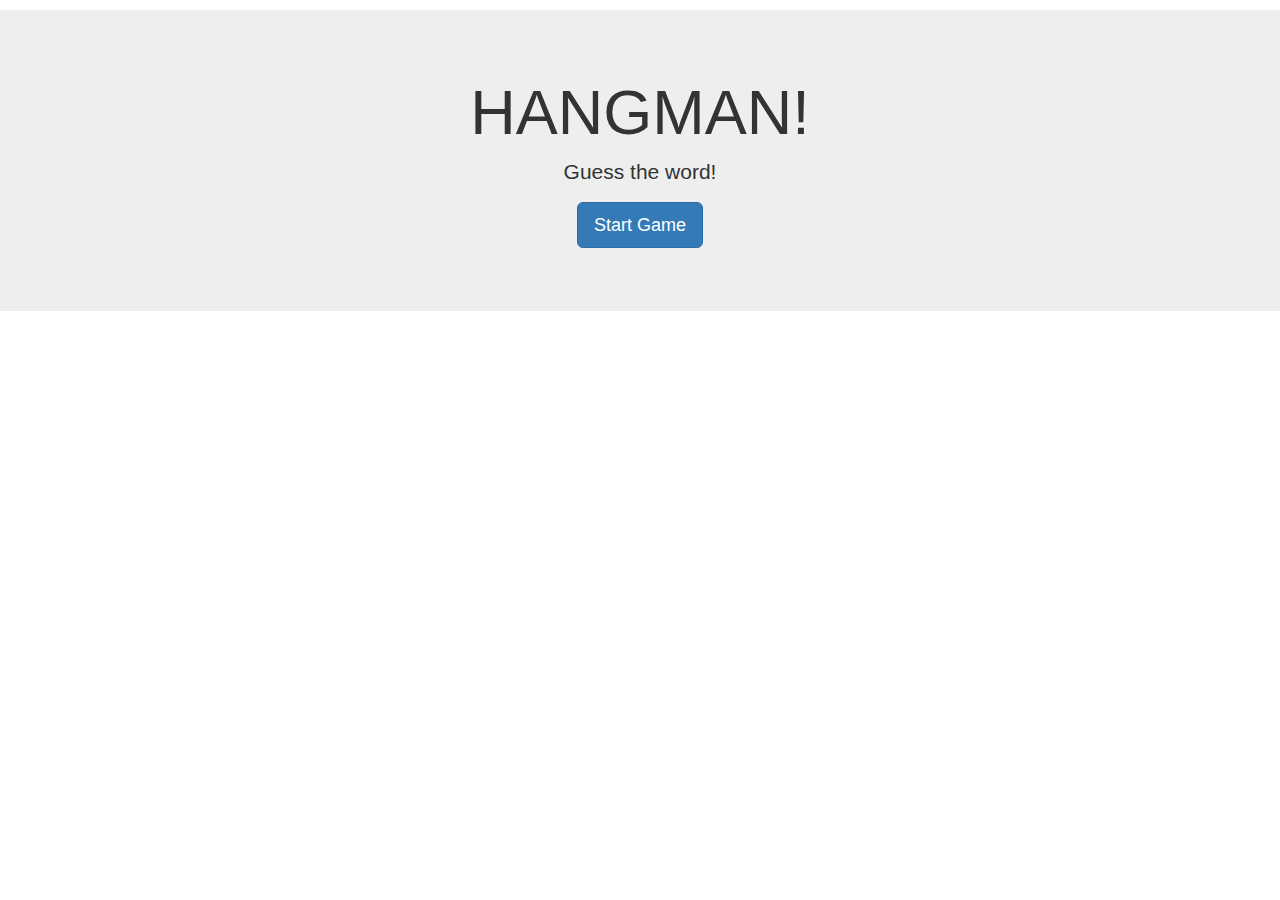
==== index.html @ 6fa2e14a "made changes" ====
<!DOCTYPE html>
<html>
<head>
	<title>Hangman</title>
	<link rel="stylesheet" type="text/css" href="assets/css/style.css">
	<script type="text/javascript"></script src=game.js></script>
	<link rel="stylesheet" href="https://maxcdn.bootstrapcdn.com/bootstrap/3.3.7/css/bootstrap.min.css" integrity="sha384-BVYiiSIFeK1dGmJRAkycuHAHRg32OmUcww7on3RYdg4Va+PmSTsz/K68vbdEjh4u" crossorigin="anonymous">
	
</head>
	<body>
		<div class="jumbotron">
  		<h1>HANGMAN!</h1>
  		<p>Guess the word!</p>
  		<p><a class="btn btn-primary btn-lg" href="#" role="button">Start Game</a></p>
		</div>
	

	</body>
</html>
---- assets/css/style.css ----
body {
	background: #85A3BD;
}

.jumbotron {
	background: #EEEEEE;
	margin: 10px 0px 10px 0px;
	text-align: center;		
}
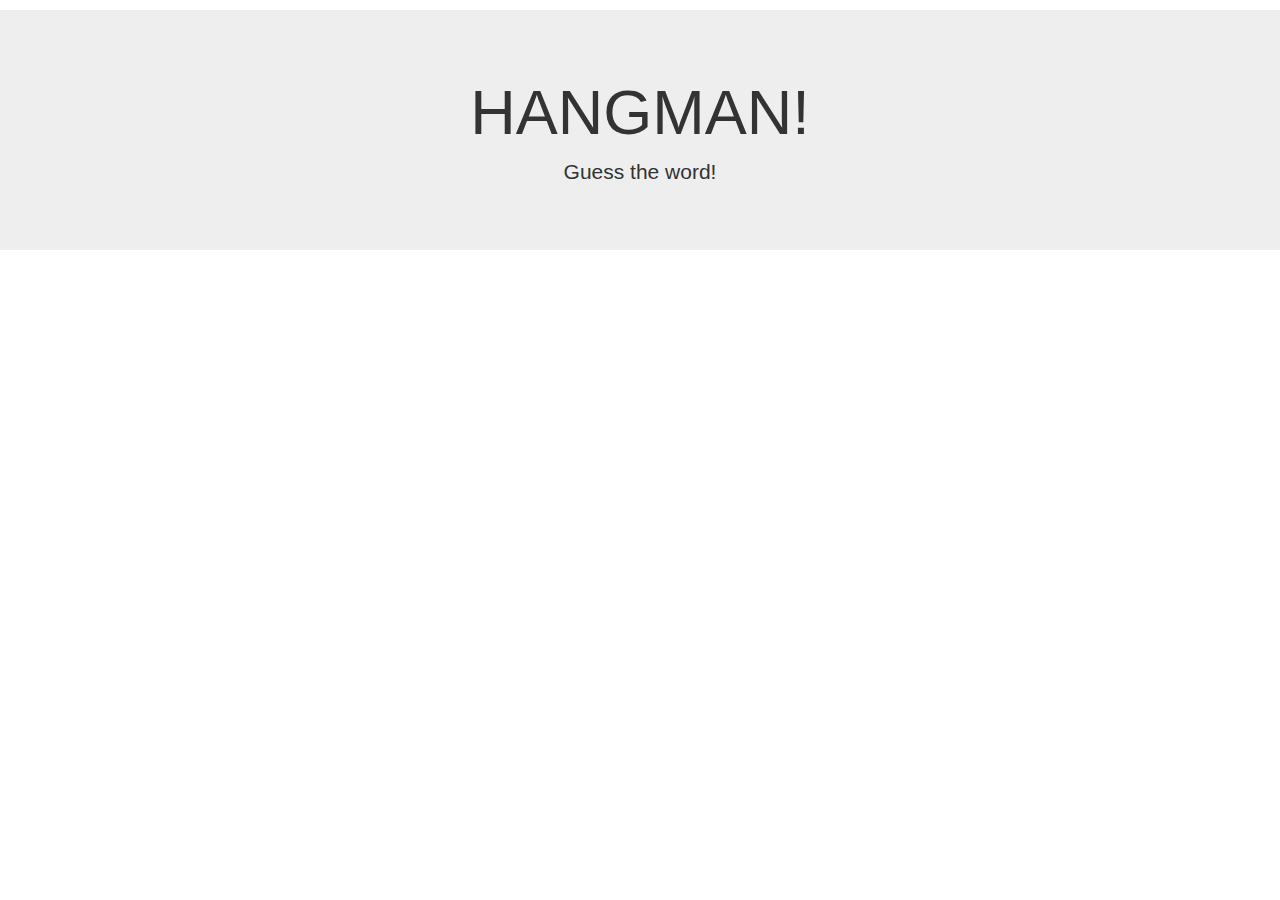
==== commit f7303391: "muted functions to work on one at a time" ====
--- a/index.html
+++ b/index.html
@@ -11,8 +11,7 @@
 		<div class="jumbotron">
   		<h1>HANGMAN!</h1>
   		<p>Guess the word!</p>
-  		<p><a class="btn btn-primary btn-lg" href="#" role="button">Start Game</a></p>
-		</div>
+  		</div>
 	
 
 	</body>
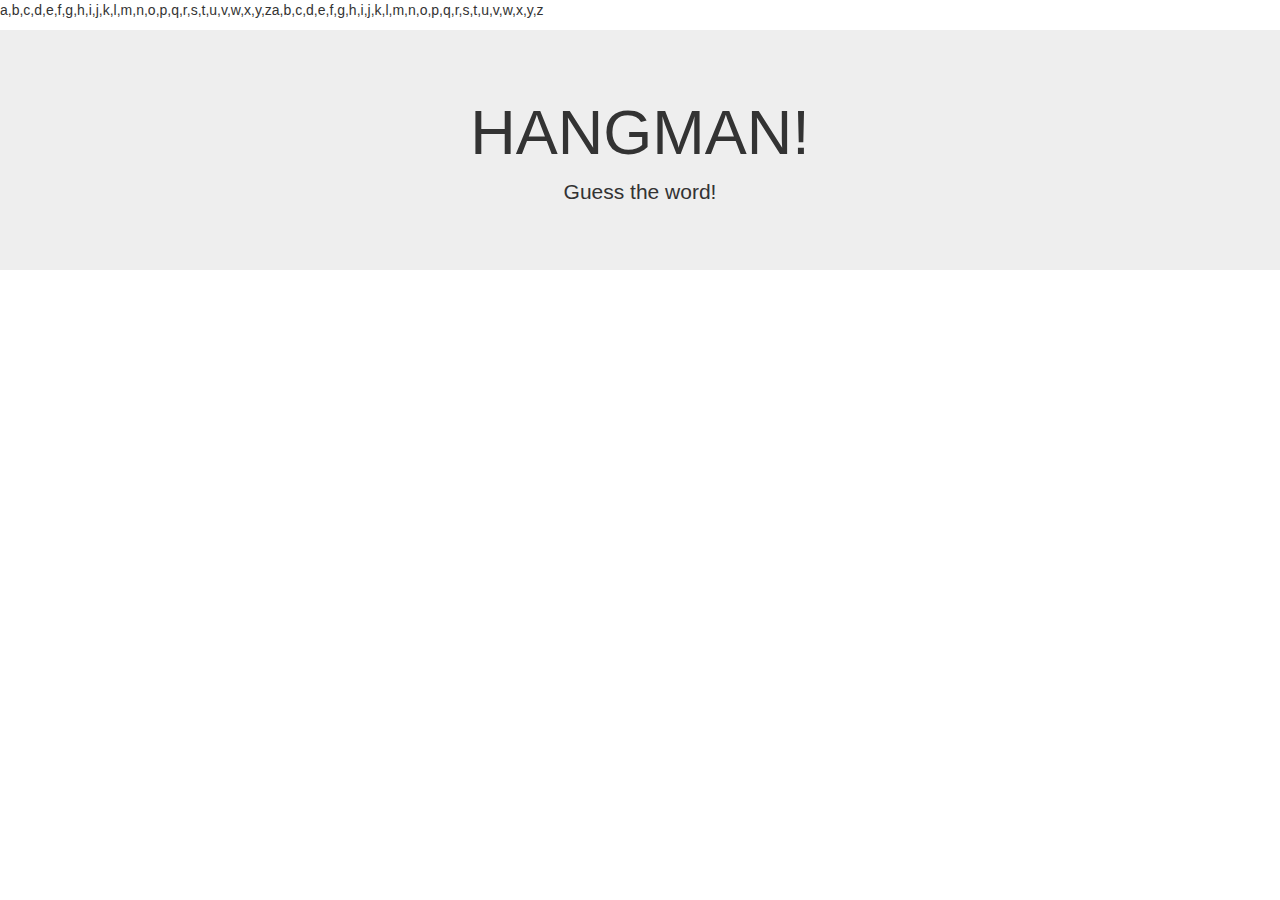
==== commit 1e099c30: "linked javascript to html" ====
--- a/index.html
+++ b/index.html
@@ -3,7 +3,7 @@
 <head>
 	<title>Hangman</title>
 	<link rel="stylesheet" type="text/css" href="assets/css/style.css">
-	<script type="text/javascript"></script src=game.js></script>
+	<script type="text/javascript" src="assets/javascript/game.js"></script>
 	<link rel="stylesheet" href="https://maxcdn.bootstrapcdn.com/bootstrap/3.3.7/css/bootstrap.min.css" integrity="sha384-BVYiiSIFeK1dGmJRAkycuHAHRg32OmUcww7on3RYdg4Va+PmSTsz/K68vbdEjh4u" crossorigin="anonymous">
 	
 </head>
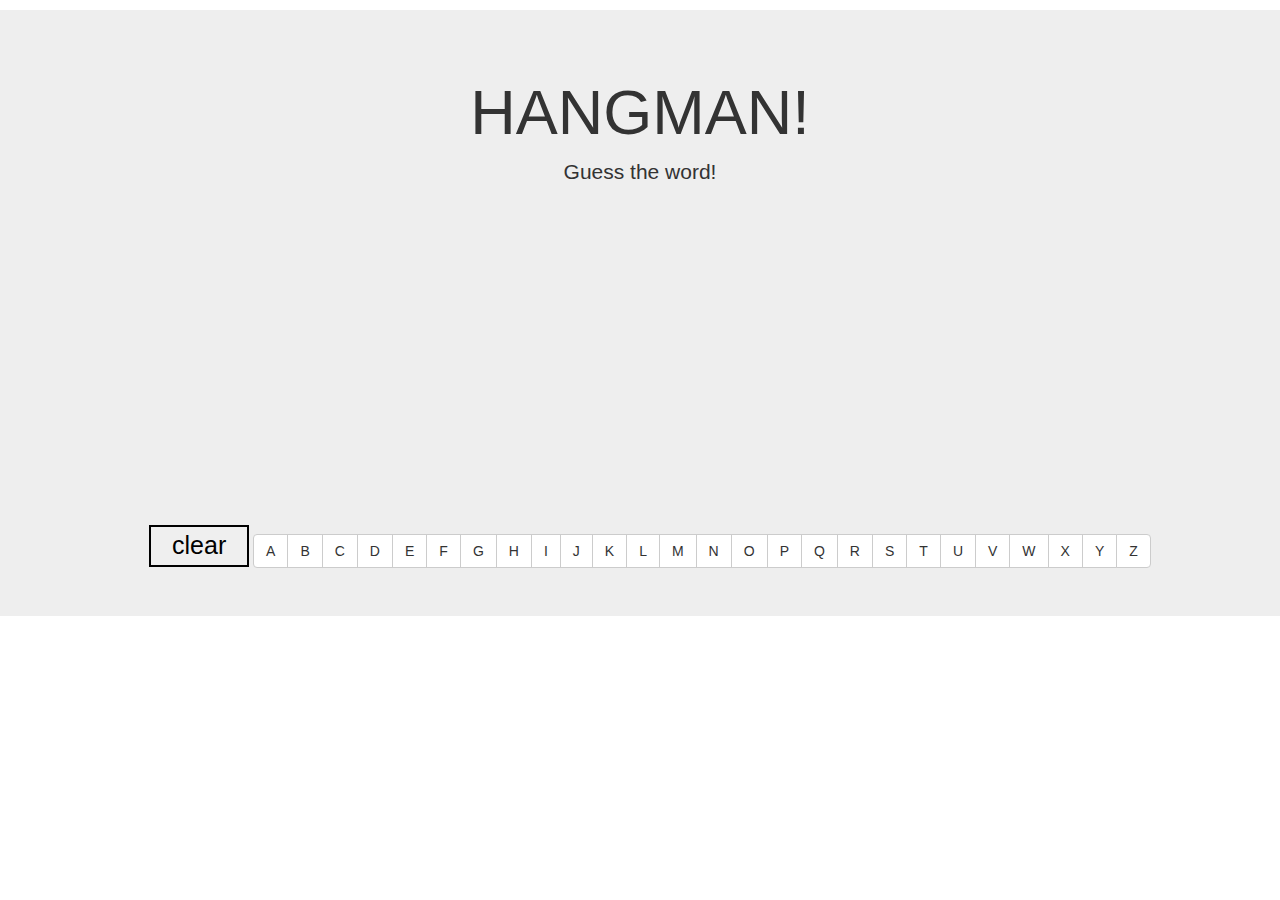
==== commit fa260ceb: "testing functions" ====
--- a/index.html
+++ b/index.html
@@ -11,8 +11,38 @@
 		<div class="jumbotron">
   		<h1>HANGMAN!</h1>
   		<p>Guess the word!</p>
-  		</div>
-	
-
+  		<div id="display"></div>
+  		<div id="buttons"></div>
+  		<button id="clear">clear</button>
+  		
+  			<div class="btn-group" role="group" aria-label="...">
+  				<button type="button" class="btn btn-default">A</button>
+  				<button type="button" class="btn btn-default">B</button>
+  				<button type="button" class="btn btn-default">C</button>	
+  				<button type="button" class="btn btn-default">D</button>
+  				<button type="button" class="btn btn-default">E</button>
+  				<button type="button" class="btn btn-default">F</button>
+				<button type="button" class="btn btn-default">G</button>
+  				<button type="button" class="btn btn-default">H</button>
+  				<button type="button" class="btn btn-default">I</button>
+				<button type="button" class="btn btn-default">J</button>
+  				<button type="button" class="btn btn-default">K</button>
+  				<button type="button" class="btn btn-default">L</button>
+  				<button type="button" class="btn btn-default">M</button>
+  				<button type="button" class="btn btn-default">N</button>
+  				<button type="button" class="btn btn-default">O</button>
+  				<button type="button" class="btn btn-default">P</button>
+  				<button type="button" class="btn btn-default">Q</button>
+  				<button type="button" class="btn btn-default">R</button>
+  				<button type="button" class="btn btn-default">S</button>
+  				<button type="button" class="btn btn-default">T</button>
+  				<button type="button" class="btn btn-default">U</button>
+  				<button type="button" class="btn btn-default">V</button>
+  				<button type="button" class="btn btn-default">W</button>
+  				<button type="button" class="btn btn-default">X</button>
+  				<button type="button" class="btn btn-default">Y</button>
+  				<button type="button" class="btn btn-default">Z</button>
+  			</div>  				
+		</div>
 	</body>
 </html>--- a/assets/css/style.css
+++ b/assets/css/style.css
@@ -6,4 +6,41 @@
 	background: #EEEEEE;
 	margin: 10px 0px 10px 0px;
 	text-align: center;		
-}+}
+
+.btn-group {
+	position: relative;
+}
+
+.letter {
+    width: 30px;
+    height: 30px;
+    border-style: solid;
+    padding: 2px;
+    float: left;
+    margin: 2px;
+  }
+
+  .letter-button-color {
+    color: darkcyan;
+  }
+
+  #display {
+    margin-top: 78px;
+    height: 200px;
+    width: 220px;
+    margin-left: 40px;
+  }
+
+  #buttons {
+    padding-top: 60px;
+  }
+
+  #clear {
+    margin-left: 20px;
+    font-size: 25px;
+    color: black;
+    border-style: solid;
+    width: 100px;
+  }
+
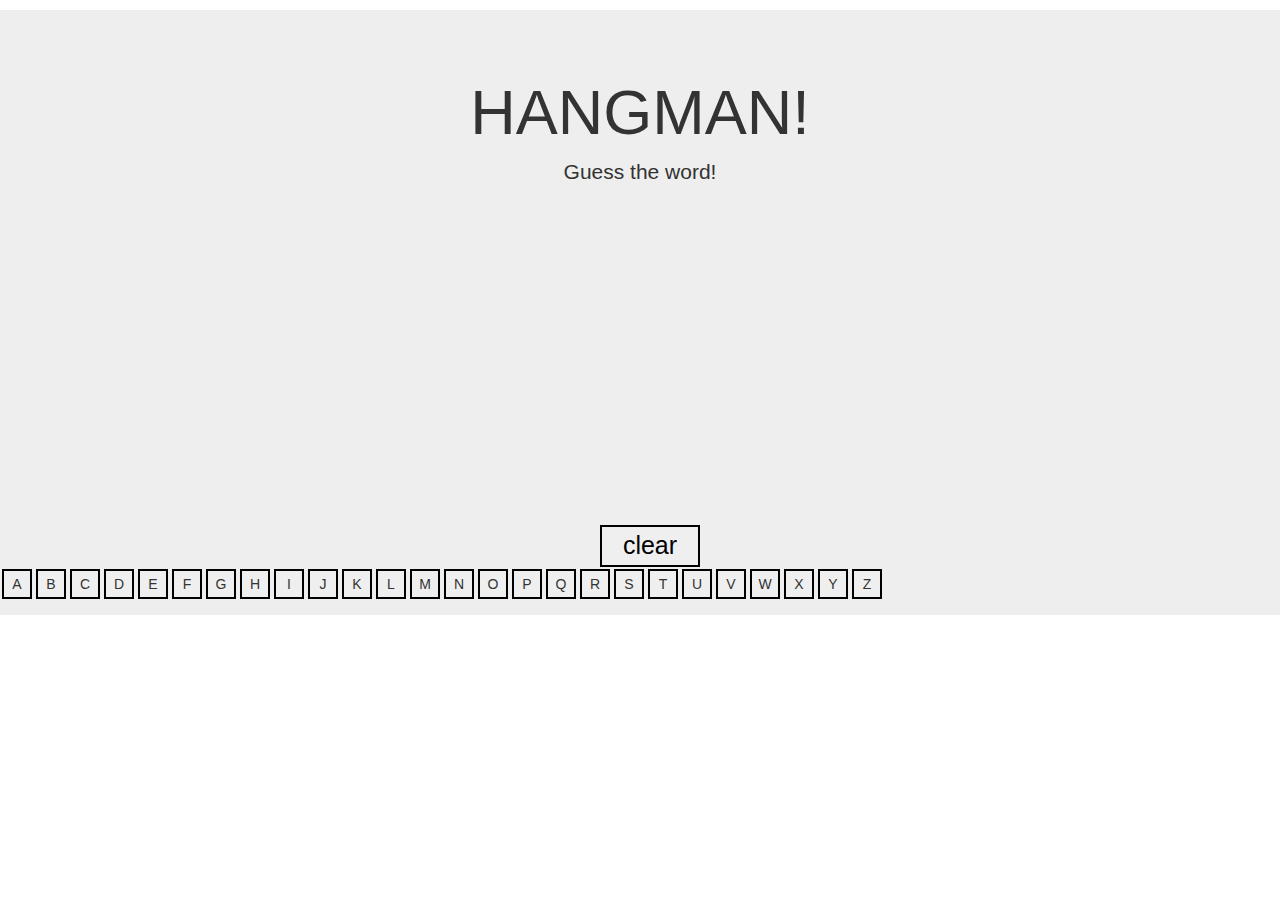
==== commit 84bd9759: "worked on functions" ====
--- a/index.html
+++ b/index.html
@@ -1,6 +1,7 @@
 <!DOCTYPE html>
 <html>
 <head>
+	<meta charset="UTF-8">
 	<title>Hangman</title>
 	<link rel="stylesheet" type="text/css" href="assets/css/style.css">
 	<script type="text/javascript" src="assets/javascript/game.js"></script>
@@ -9,40 +10,43 @@
 </head>
 	<body>
 		<div class="jumbotron">
-  		<h1>HANGMAN!</h1>
-  		<p>Guess the word!</p>
-  		<div id="display"></div>
-  		<div id="buttons"></div>
-  		<button id="clear">clear</button>
+  			<h1>HANGMAN!</h1>
+  				<p>Guess the word!</p>
+  					<div id="display"></div>
+  					<div id="buttons"></div>
+  					<button id="clear">clear</button>
   		
-  			<div class="btn-group" role="group" aria-label="...">
-  				<button type="button" class="btn btn-default">A</button>
-  				<button type="button" class="btn btn-default">B</button>
-  				<button type="button" class="btn btn-default">C</button>	
-  				<button type="button" class="btn btn-default">D</button>
-  				<button type="button" class="btn btn-default">E</button>
-  				<button type="button" class="btn btn-default">F</button>
-				<button type="button" class="btn btn-default">G</button>
-  				<button type="button" class="btn btn-default">H</button>
-  				<button type="button" class="btn btn-default">I</button>
-				<button type="button" class="btn btn-default">J</button>
-  				<button type="button" class="btn btn-default">K</button>
-  				<button type="button" class="btn btn-default">L</button>
-  				<button type="button" class="btn btn-default">M</button>
-  				<button type="button" class="btn btn-default">N</button>
-  				<button type="button" class="btn btn-default">O</button>
-  				<button type="button" class="btn btn-default">P</button>
-  				<button type="button" class="btn btn-default">Q</button>
-  				<button type="button" class="btn btn-default">R</button>
-  				<button type="button" class="btn btn-default">S</button>
-  				<button type="button" class="btn btn-default">T</button>
-  				<button type="button" class="btn btn-default">U</button>
-  				<button type="button" class="btn btn-default">V</button>
-  				<button type="button" class="btn btn-default">W</button>
-  				<button type="button" class="btn btn-default">X</button>
-  				<button type="button" class="btn btn-default">Y</button>
-  				<button type="button" class="btn btn-default">Z</button>
-  			</div>  				
-		</div>
+  						<div class="btnGroup" role="group" aria-label="...">
+  							<button type="button" class="letter letter-button letter-color" data-letter="A">A</button>
+  							<button type="button" class="letter letter-button letter-color"	data-letter="B">B</button>
+  							<button type="button" class="letter letter-button letter-color"	data-letter="C">C</button>	
+  							<button type="button" class="letter letter-button letter-color" data-letter="D">D</button>
+  							<button type="button" class="letter letter-button letter-color" data-letter="E">E</button>
+  							<button type="button" class="letter letter-button letter-color" data-letter="F">F</button>
+							<button type="button" class="letter letter-button letter-color" data-letter="G">G</button>
+  							<button type="button" class="letter letter-button letter-color" data-letter="H">H</button>
+  							<button type="button" class="letter letter-button letter-color" data-letter="I">I</button>
+							<button type="button" class="letter letter-button letter-color" data-letter="J">J</button>
+  							<button type="button" class="letter letter-button letter-color" data-letter="K">K</button>
+  							<button type="button" class="letter letter-button letter-color" data-letter="L">L</button>
+  							<button type="button" class="letter letter-button letter-color" data-letter="M">M</button>
+  							<button type="button" class="letter letter-button letter-color" data-letter="N">N</button>
+  							<button type="button" class="letter letter-button letter-color" data-letter="O">O</button>
+  							<button type="button" class="letter letter-button letter-color" data-letter="P">P</button>
+  							<button type="button" class="letter letter-button letter-color" data-letter="Q">Q</button>
+  							<button type="button" class="letter letter-button letter-color" data-letter="R">R</button>
+  							<button type="button" class="letter letter-button letter-color" data-letter="S">S</button>
+  							<button type="button" class="letter letter-button letter-color" data-letter="T">T</button>
+  							<button type="button" class="letter letter-button letter-color" data-letter="U">U</button>
+  							<button type="button" class="letter letter-button letter-color" data-letter="V">V</button>
+  							<button type="button" class="letter letter-button letter-color" data-letter="W">W</button>
+  							<button type="button" class="letter letter-button letter-color" data-letter="X">X</button>
+  							<button type="button" class="letter letter-button letter-color" data-letter="Y">Y</button>
+  							<button type="button" class="letter letter-button letter-color" data-letter="Z">Z</button>
+  						</div> 				
+			</div>
+	
+ <script type="text/javascript" src="https://code.jquery.com/jquery-2.2.0.min.js"></script>
+  <script type="text/javascript">
 	</body>
 </html>--- a/assets/css/style.css
+++ b/assets/css/style.css
@@ -8,7 +8,7 @@
 	text-align: center;		
 }
 
-.btn-group {
+.btnGroup {
 	position: relative;
 }
 
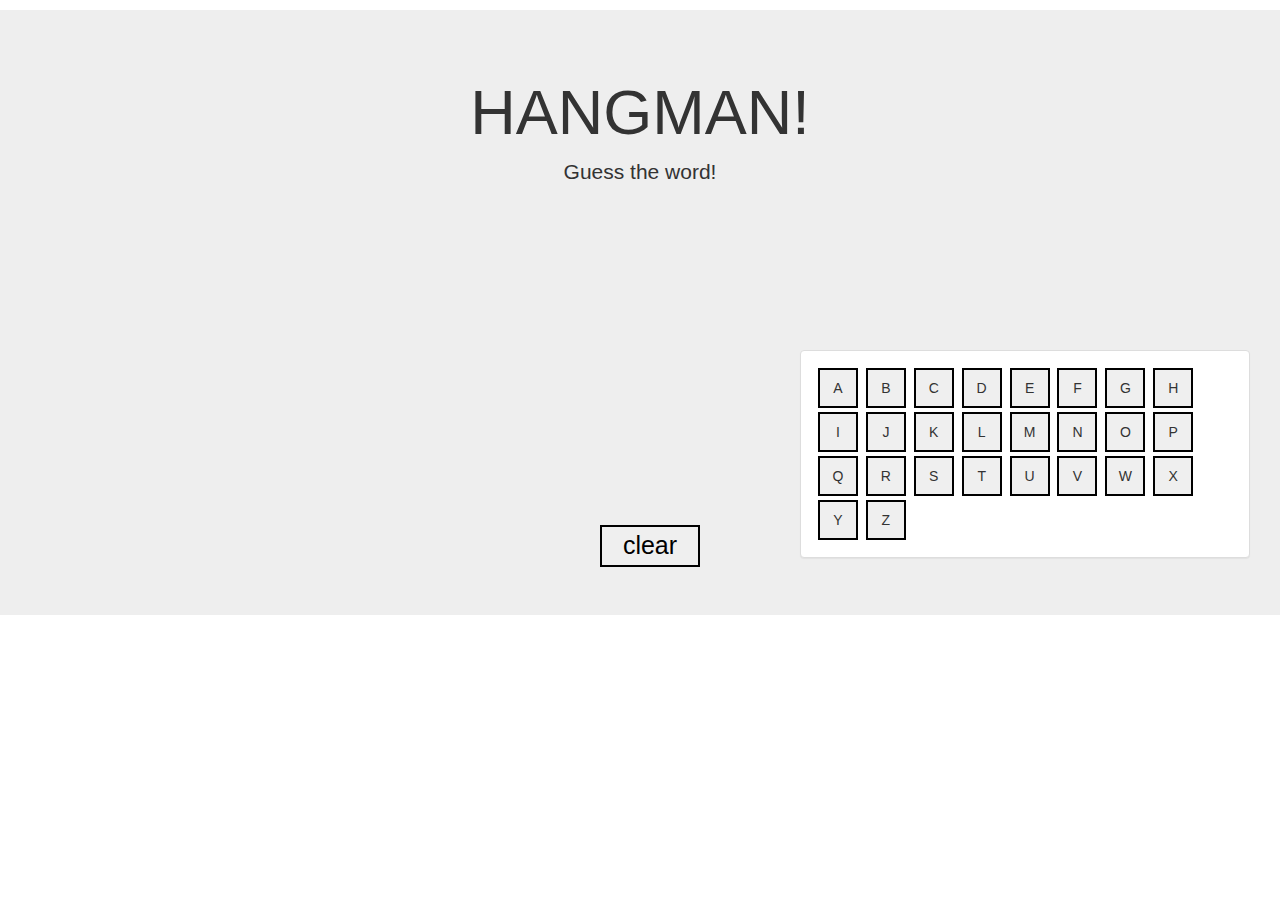
==== commit b97a8013: "made changes" ====
--- a/index.html
+++ b/index.html
@@ -4,7 +4,7 @@
 	<meta charset="UTF-8">
 	<title>Hangman</title>
 	<link rel="stylesheet" type="text/css" href="assets/css/style.css">
-	<script type="text/javascript" src="assets/javascript/game.js"></script>
+	
 	<link rel="stylesheet" href="https://maxcdn.bootstrapcdn.com/bootstrap/3.3.7/css/bootstrap.min.css" integrity="sha384-BVYiiSIFeK1dGmJRAkycuHAHRg32OmUcww7on3RYdg4Va+PmSTsz/K68vbdEjh4u" crossorigin="anonymous">
 	
 </head>
@@ -15,7 +15,9 @@
   					<div id="display"></div>
   					<div id="buttons"></div>
   					<button id="clear">clear</button>
-  		
+  	</div>
+          <div class="panel panel-default">
+            <div class="panel-body">
   						<div class="btnGroup" role="group" aria-label="...">
   							<button type="button" class="letter letter-button letter-color" data-letter="A">A</button>
   							<button type="button" class="letter letter-button letter-color"	data-letter="B">B</button>
@@ -23,10 +25,10 @@
   							<button type="button" class="letter letter-button letter-color" data-letter="D">D</button>
   							<button type="button" class="letter letter-button letter-color" data-letter="E">E</button>
   							<button type="button" class="letter letter-button letter-color" data-letter="F">F</button>
-							<button type="button" class="letter letter-button letter-color" data-letter="G">G</button>
+							  <button type="button" class="letter letter-button letter-color" data-letter="G">G</button>
   							<button type="button" class="letter letter-button letter-color" data-letter="H">H</button>
   							<button type="button" class="letter letter-button letter-color" data-letter="I">I</button>
-							<button type="button" class="letter letter-button letter-color" data-letter="J">J</button>
+							  <button type="button" class="letter letter-button letter-color" data-letter="J">J</button>
   							<button type="button" class="letter letter-button letter-color" data-letter="K">K</button>
   							<button type="button" class="letter letter-button letter-color" data-letter="L">L</button>
   							<button type="button" class="letter letter-button letter-color" data-letter="M">M</button>
@@ -43,10 +45,12 @@
   							<button type="button" class="letter letter-button letter-color" data-letter="X">X</button>
   							<button type="button" class="letter letter-button letter-color" data-letter="Y">Y</button>
   							<button type="button" class="letter letter-button letter-color" data-letter="Z">Z</button>
-  						</div> 				
-			</div>
+  						</div>
+          </div>
+      </div> 				
+			
 	
  <script type="text/javascript" src="https://code.jquery.com/jquery-2.2.0.min.js"></script>
-  <script type="text/javascript">
+ <script type="text/javascript" src="assets/javascript/game.js"></script>
 	</body>
 </html>--- a/assets/css/style.css
+++ b/assets/css/style.css
@@ -1,5 +1,5 @@
 body {
-	background: #85A3BD;
+	
 }
 
 .jumbotron {
@@ -8,16 +8,24 @@
 	text-align: center;		
 }
 
+.panel {
+  width: 450px;
+  position: absolute;
+  top: 350px;
+  left: 800px;
+  
+}
+
 .btnGroup {
 	position: relative;
 }
 
 .letter {
-    width: 30px;
-    height: 30px;
+    width: 40px;
+    height: 40px;
     border-style: solid;
     padding: 2px;
-    float: left;
+    
     margin: 2px;
   }
 
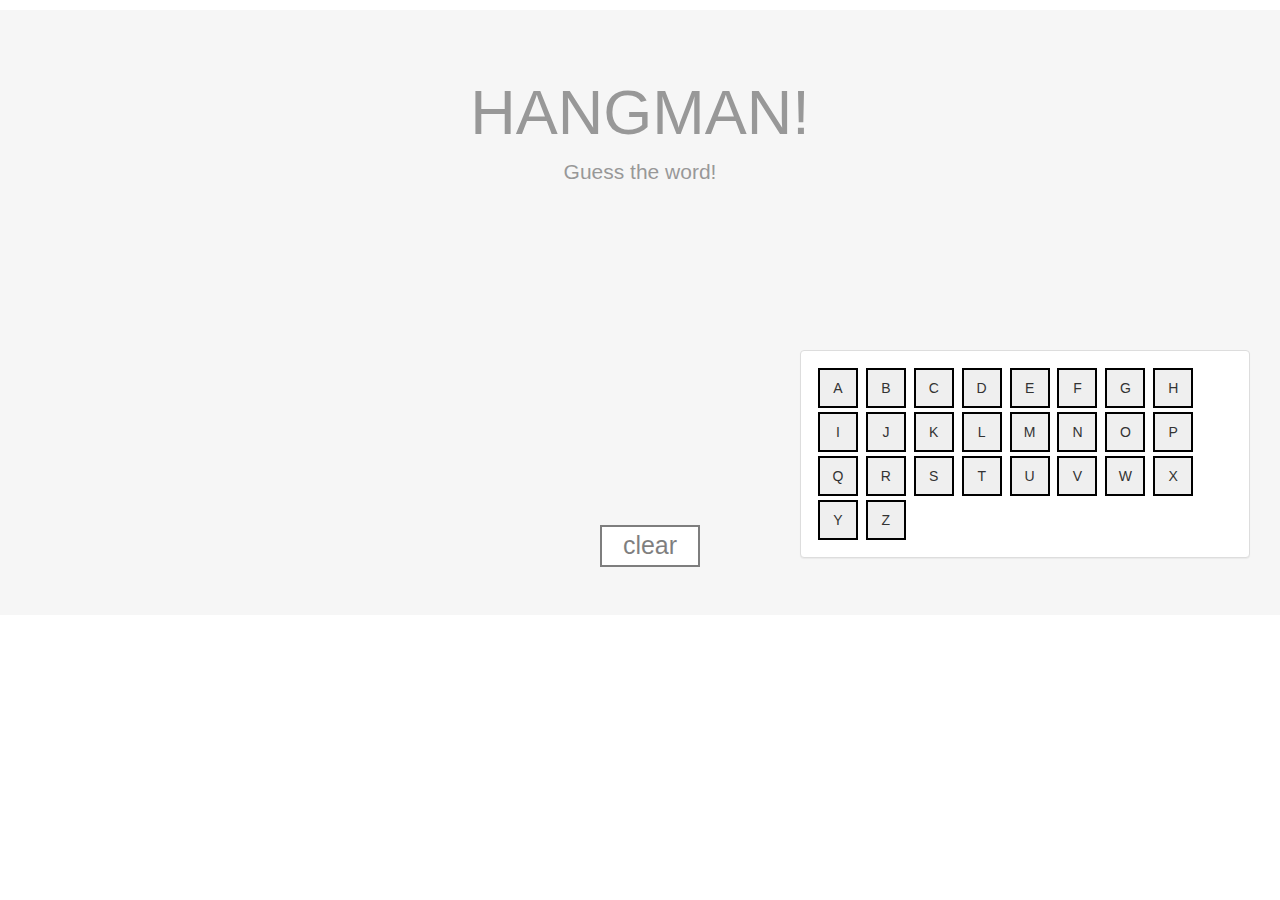
==== commit 3d90dba3: "changed and added functions" ====
--- a/index.html
+++ b/index.html
@@ -8,6 +8,7 @@
 	<link rel="stylesheet" href="https://maxcdn.bootstrapcdn.com/bootstrap/3.3.7/css/bootstrap.min.css" integrity="sha384-BVYiiSIFeK1dGmJRAkycuHAHRg32OmUcww7on3RYdg4Va+PmSTsz/K68vbdEjh4u" crossorigin="anonymous">
 	
 </head>
+<body background="http://wallpapercave.com/wp/rZaowP9.jpg">
 	<body>
 		<div class="jumbotron">
   			<h1>HANGMAN!</h1>
--- a/assets/css/style.css
+++ b/assets/css/style.css
@@ -1,11 +1,12 @@
 body {
-	
+  background: 
 }
 
 .jumbotron {
-	background: #EEEEEE;
-	margin: 10px 0px 10px 0px;
-	text-align: center;		
+  background: #EEEEEE;
+  opacity: 0.5;
+  margin: 10px 0px 10px 0px;
+  text-align: center;   
 }
 
 .panel {
@@ -13,11 +14,11 @@
   position: absolute;
   top: 350px;
   left: 800px;
-  
+
 }
 
 .btnGroup {
-	position: relative;
+  position: relative;
 }
 
 .letter {
@@ -50,5 +51,13 @@
     color: black;
     border-style: solid;
     width: 100px;
+    background: #FFFFFF;
   }
 
+  #gallow {
+    position: absolute;
+    top: 0;
+    bottom: 0;
+    width: 200px
+  }
+
